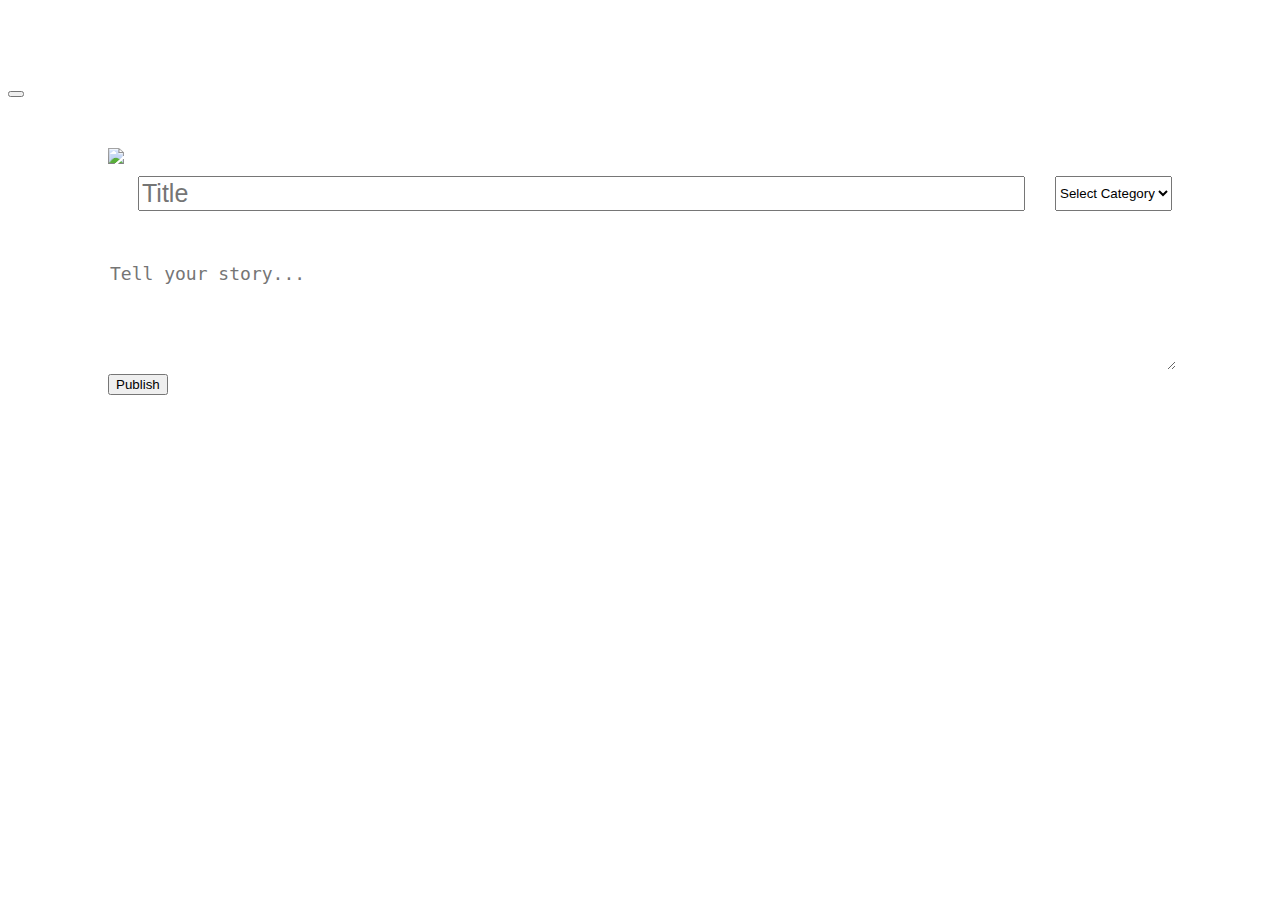
==== templates/create.html @ 1edd3409 "posts created" ====
<!DOCTYPE html>
<html lang="en">
<head>
<meta charset="UTF-8">
<meta name="viewport" content="width=device-width, initial-scale=1.0">

<title>Create Post</title>
<style>
    body{
        color: white;
    background-image: url('https://img.freepik.com/free-photo/blue-smooth-wall-textured-background_53876-106133.jpg?w=826&t=st=1710609371~exp=1710609971~hmac=43b9564dceec76ad4db023d1db8bc1b831a58508558f78821b2714539fe74216');
    background-repeat: no-repeat;
    background-size: cover;
}
    /* CSS styles */
    .container {
        margin: 50px 100px;
    }
    @media (max-width: 960px) {
        .container {
            margin: 0;
        }
    }
    .image {
        width: 100%;
        height: 50vh;
        object-fit: cover;
    }
    .form-control {
        margin-top: 10px;
        display: flex;
        flex-direction: row;
    }
    .input-text-field {
        flex: 1;
        margin: 0 30px;
        font-size: 25px;
    }
    .textarea {
        width: 100%;
        border: none;
        margin-top: 50px;
        font-size: 18px;
    }


    .container {
    position: relative; /* Set container as reference for absolute positioning */
  }
  
 
  
  .medium-banner {
    width: 50%; /* Set to the desired width */
    height: 50%; /* Maintain aspect ratio */
    margin: auto; /* Center the image horizontally */
    display: block; /* Ensure the image is displayed as a block element */
  }
  .medium-banner img{
    max-width: 100%;
    max-height: 100%;
  }
  
  .card-content {
    text-align: center; /* Align content below the image to the center */
    margin-top: 20px; /* Adjust spacing from the image as needed */
  }   
</style>
    <script src="https://kit.fontawesome.com/20c5629a29.js" crossorigin="anonymous"></script>
  
    <!-- 
      - google font link
    -->
    <link rel="preconnect" href="https://fonts.googleapis.com">
    <link rel="preconnect" href="https://fonts.gstatic.com" crossorigin>
    <link href="https://fonts.googleapis.com/css2?family=Noto+Sans:wght@300;400;500;600;700;800&display=swap"
      rel="stylesheet">
  
</head>


<h1 style="display: flex;flex-direction: row;justify-content: center;">Create Post</h1>

<button class="btn btn-primary" id="goToIndexButton">
    <i class='fas fa-arrow-left' style=' font-size:24px'></i>
  </button>

<body>
    <div class="container">
        <img class="image" src="https://images.unsplash.com/photo-1543128639-4cb7e6eeef1b?ixid=MnwxMjA3fDB8MHxzZWFyY2h8Mnx8bGFwdG9wJTIwc2V0dXB8ZW58MHx8MHx8&ixlib=rb-1.2.1&w=1000&q=80" alt="post">
        <form  action="" method="post">
            <div class="form-control">
                <label for="fileInput">
                    <svg xmlns="http://www.w3.org/2000/svg" fill="currentColor" class="bi bi-plus-circle" viewBox="0 0 16 16" id="addIcon">
                        <path d="M7.5 0a7.5 7.5 0 1 1 0 15 7.5 7.5 0 0 1 0-15zm0 1a6.5 6.5 0 1 0 0 13 6.5 6.5 0 0 0 0-13zm-.5 4a.5.5 0 0 1 .5.5V7h2a.5.5 0 0 1 0 1h-2v2.5a.5.5 0 0 1-1 0V8h-2a.5.5 0 0 1 0-1h2V5.5a.5.5 0 0 1 .5-.5z"/>
                    </svg>
                </label>
                <input type="text" name="title" class="input-text-field" placeholder="Title">
                <select name="category" class="category-dropdown" onchange="updateCategory()">
                    <option value="">Select Category</option>
                    <option value="sports">sports</option>
                    <option value="clubs">clubs</option>
                    <option value="hackathon">hackathon</option>
                    <option value="fests">fests</option>
                    <option value="culturals">culturals</option>
                    <option value="others">Others</option>
                </select>
            </div>
            <textarea name="content" class="textarea" rows="5" placeholder="Tell your story..."></textarea>
            <button type="submit" class="btn btn-primary">Publish</button>
        </form>
    </div>

<script>
    // JavaScript code
    function savePost() {
        alert("Publishing post...");
    }

    function updateCategory() {
        const selectedCategory = document.querySelector('.category-dropdown').value;
        // Update the selected category in your data or perform any other action as needed
        console.log("Selected category:", selectedCategory);
    }
    

</script>
</body>

</html>
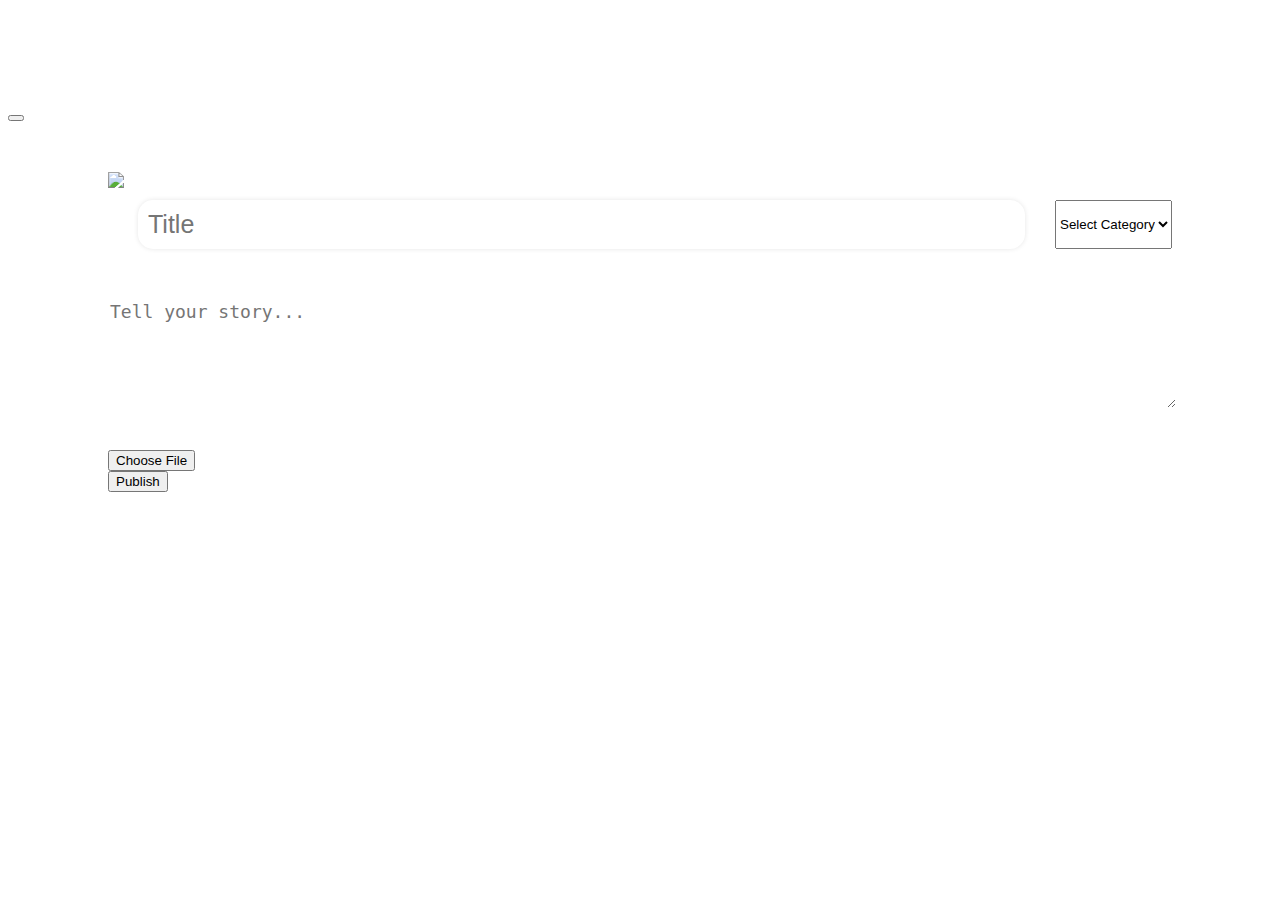
==== commit cced1bc0: "hackathons post added successfully" ====
--- a/templates/create.html
+++ b/templates/create.html
@@ -7,7 +7,7 @@
 <title>Create Post</title>
 <style>
     body{
-        color: white;
+    color: white;
     background-image: url('https://img.freepik.com/free-photo/blue-smooth-wall-textured-background_53876-106133.jpg?w=826&t=st=1710609371~exp=1710609971~hmac=43b9564dceec76ad4db023d1db8bc1b831a58508558f78821b2714539fe74216');
     background-repeat: no-repeat;
     background-size: cover;
@@ -65,12 +65,26 @@
     text-align: center; /* Align content below the image to the center */
     margin-top: 20px; /* Adjust spacing from the image as needed */
   }   
+  .input-text-field {
+    flex: 1;
+    margin: 0 30px;
+    font-size: 25px;
+    background-color: white; /* Set background color to white */
+    border-radius: 15px; /* Set border radius to 15px */
+    border: none; /* Remove default border */
+    padding: 10px; /* Add padding for better visual appearance */
+    box-shadow: 0 0 5px rgba(0, 0, 0, 0.1); /* Add shadow for depth */
+    outline: none; /* Remove default outline */
+}
+
 </style>
     <script src="https://kit.fontawesome.com/20c5629a29.js" crossorigin="anonymous"></script>
   
     <!-- 
       - google font link
     -->
+
+    <link rel="stylesheet" href="./static/style.css">
     <link rel="preconnect" href="https://fonts.googleapis.com">
     <link rel="preconnect" href="https://fonts.gstatic.com" crossorigin>
     <link href="https://fonts.googleapis.com/css2?family=Noto+Sans:wght@300;400;500;600;700;800&display=swap"
@@ -79,7 +93,7 @@
 </head>
 
 
-<h1 style="display: flex;flex-direction: row;justify-content: center;">Create Post</h1>
+<h1 style="display: flex;flex-direction: row;justify-content: center; color: white; font-size: 42px;">Create Post</h1>
 
 <button class="btn btn-primary" id="goToIndexButton">
     <i class='fas fa-arrow-left' style=' font-size:24px'></i>
@@ -88,13 +102,10 @@
 <body>
     <div class="container">
         <img class="image" src="https://images.unsplash.com/photo-1543128639-4cb7e6eeef1b?ixid=MnwxMjA3fDB8MHxzZWFyY2h8Mnx8bGFwdG9wJTIwc2V0dXB8ZW58MHx8MHx8&ixlib=rb-1.2.1&w=1000&q=80" alt="post">
-        <form  action="" method="post">
+       
+        <form  action="" method="post" enctype="multipart/form-data">
             <div class="form-control">
-                <label for="fileInput">
-                    <svg xmlns="http://www.w3.org/2000/svg" fill="currentColor" class="bi bi-plus-circle" viewBox="0 0 16 16" id="addIcon">
-                        <path d="M7.5 0a7.5 7.5 0 1 1 0 15 7.5 7.5 0 0 1 0-15zm0 1a6.5 6.5 0 1 0 0 13 6.5 6.5 0 0 0 0-13zm-.5 4a.5.5 0 0 1 .5.5V7h2a.5.5 0 0 1 0 1h-2v2.5a.5.5 0 0 1-1 0V8h-2a.5.5 0 0 1 0-1h2V5.5a.5.5 0 0 1 .5-.5z"/>
-                    </svg>
-                </label>
+                
                 <input type="text" name="title" class="input-text-field" placeholder="Title">
                 <select name="category" class="category-dropdown" onchange="updateCategory()">
                     <option value="">Select Category</option>
@@ -107,6 +118,10 @@
                 </select>
             </div>
             <textarea name="content" class="textarea" rows="5" placeholder="Tell your story..."></textarea>
+            <div>
+                <label>Image:</label><br>
+                <input type="file" name="image" id="imageInput" accept="image/*" style="margin-top: 20px;">
+            </div>
             <button type="submit" class="btn btn-primary">Publish</button>
         </form>
     </div>
@@ -122,7 +137,22 @@
         // Update the selected category in your data or perform any other action as needed
         console.log("Selected category:", selectedCategory);
     }
-    
+
+    function previewFile(event) {
+        const preview = document.querySelector('.image');
+        const file = event.target.files[0];
+        const reader = new FileReader();
+
+        reader.onloadend = function () {
+            preview.src = reader.result;
+        }
+
+        if (file) {
+            reader.readAsDataURL(file);
+        } else {
+            preview.src = "";
+        }
+    }
 
 </script>
 </body>
